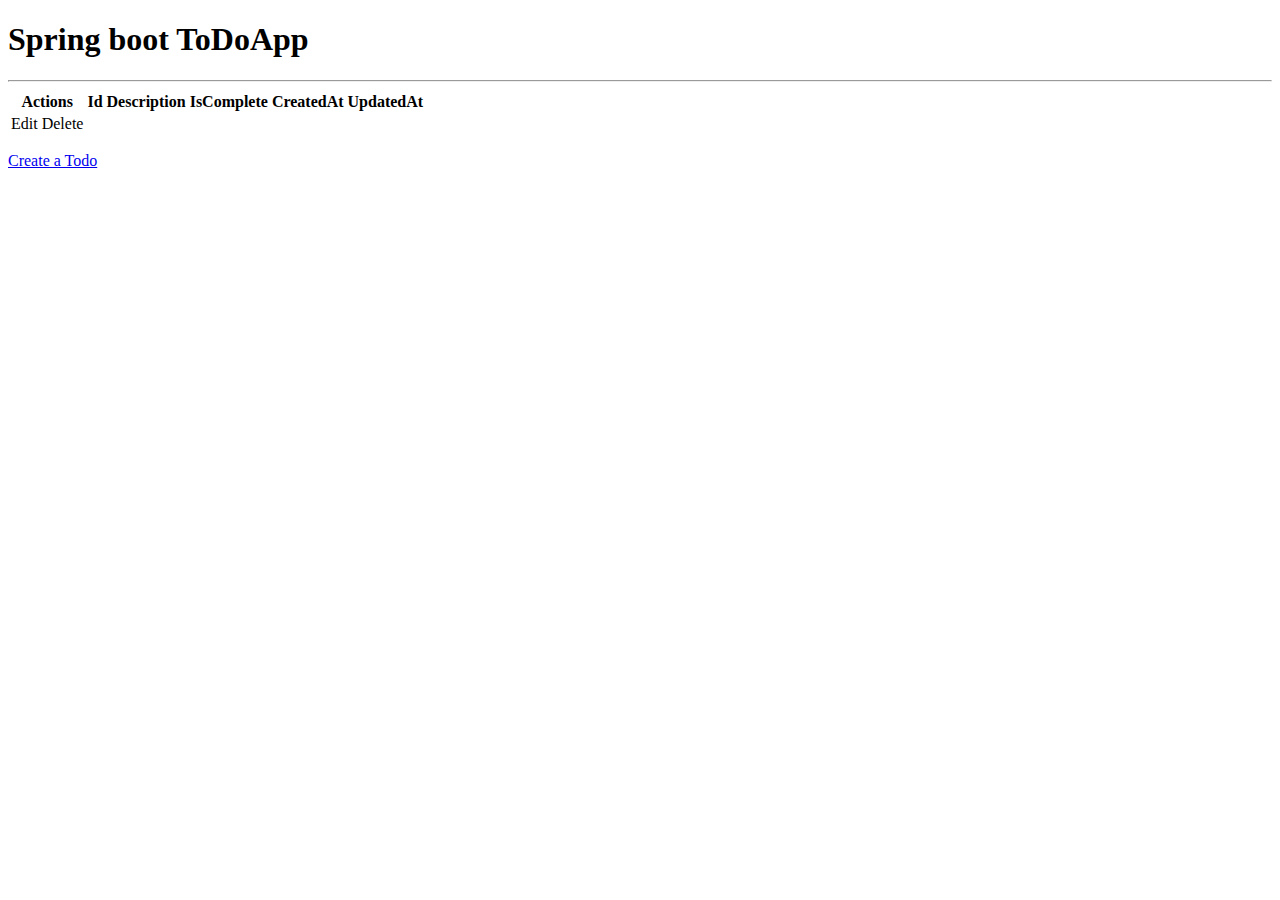
==== src/main/resources/templates/index.html @ cb89479a "add html files: home page, create page and delete page" ====
<!DOCTYPE html>
<html xmlns:th="http://www.thymeleaf.org">
<head>
    <meta charset="utf-8">
    <meta http-equiv="X-UA-Compatible" content="IE=edge">
    <meta name="viewport" content="width=device-width, initial-scale=1">
    <link th:rel="stylesheet" th:href="@{/webjars/bootstrap/5.2.2/css/bootstrap.min.css}"/>
</head>
<body>
<div class="container">
    <h1>Spring boot ToDoApp</h1>
    <hr/>

    <table class="table table-bordered table-stripped">
        <thread>
            <tr>
                <th>Actions</th>
                <th>Id</th>
                <th>Description</th>
                <th>IsComplete</th>
                <th>CreatedAt</th>
                <th>UpdatedAt</th>
            </tr>
        </thread>
        <tbody>
        <tr th:each="item : ${todoItems}" th:class="${item.isComplete} ? 'alert alert-success' : 'alert alert-warning'">
            <td>
                <div class="btn btn-group-sm" role="group">
                    <a class="btn btn-info" th:href="@{/edit/{id}(id=${item.id})}">
                        <i class="bi bi-pencil-fill"></i> Edit</a>
                    <a class="btn btn-danger" th:href="@{/delete/{id}(id=${item.id})}">
                        <i class="bi bi-trash-fill"></i> Delete</a>
                </div>
            </td>
            <td th:text="${item.id}"></td>
            <td th:text="${item.description}"></td>
            <td>
                <span th:if="${item.isComplete} == true" th:text="Yes" />
                <span th:unless="${item.isComplete} == true" th:text="No" />
            </td>
            <td th:text="${item.createdAt}"></td>
            <td th:text="${item.updatedAt}"></td>
        </tr>
        </tbody>
    </table>
    <p><a class="btn btn-outline-success" href="/create-todo">
        <i class="bi bi-plus-square-fill"></i> Create a Todo</a>
    </p>
</div>
<script th:src="@{/webjars/bootstrap/5.2.2/js/bootstrap.min.js}"></script>
</body>
</html>
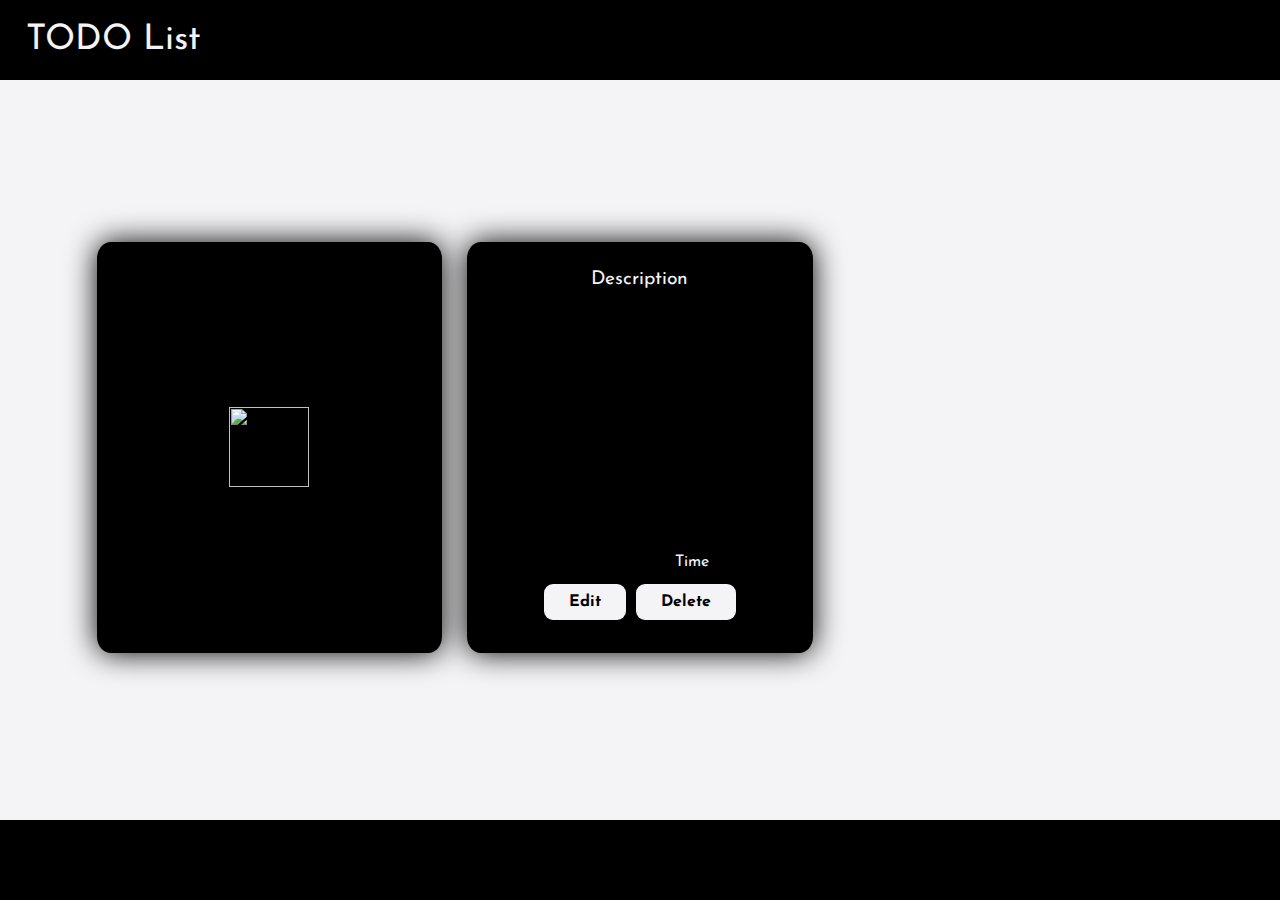
==== commit a9098e99: "add new style for main page" ====
--- a/src/main/resources/templates/index.html
+++ b/src/main/resources/templates/index.html
@@ -1,53 +1,61 @@
 <!DOCTYPE html>
-<html xmlns:th="http://www.thymeleaf.org">
+<html xmlns:th="http://www.thymeleaf.org" lang="en">
 <head>
-    <meta charset="utf-8">
-    <meta http-equiv="X-UA-Compatible" content="IE=edge">
-    <meta name="viewport" content="width=device-width, initial-scale=1">
-    <link th:rel="stylesheet" th:href="@{/webjars/bootstrap/5.2.2/css/bootstrap.min.css}"/>
+    <meta charset="UTF-8">
+    <link rel="stylesheet" href="../static/css/reset.css" th:href="@{/css/reset.css}">
+    <link rel="stylesheet" href="../static/css/todo-list-style.css" th:href="@{/css/todo-list-style.css}">
+    <link rel="preconnect" href="https://fonts.googleapis.com">
+    <link rel="preconnect" href="https://fonts.gstatic.com" crossorigin>
+    <link href="https://fonts.googleapis.com/css2?family=Josefin+Sans:wght@100;400&display=swap" rel="stylesheet">
+    <title>ToDo List</title>
 </head>
 <body>
-<div class="container">
-    <h1>Spring boot ToDoApp</h1>
-    <hr/>
+<header>
+    <div class="header-block">
+        <h1>TODO List</h1>
+    </div>
+</header>
+<article>
+    <div class="main_class">
+        <section class="cards">
+            <article class="card" id="add-card">
+                <div class="card-content" style="justify-content: center; align-items: center;">
+                    <a id="link" th:href="@{/create-todo}">
+                        <img id="add-img" src="/static/img/add.png" th:src="@{/img/add.png}">
+                    </a>
+                </div>
+            </article>
+            <article class="card" th:each="item : ${todoItems}">
+                <div class="card-content">
+                    <div id="card-description">
+                        <h1 th:text="${item.description}">Description</h1>
+                    </div>
+                    <div id="card-time">
+                        <h1 th:text="${item.updatedAt}">Time</h1>
+                        <img class="icon" th:src="@{/img/edit-icon.png}"
+                             th:style="(${item.createdAt} == ${item.updatedAt}) ? 'visibility : hidden;':'visibility: visible;'"/>
+                        <img class="icon" th:if="${item.isComplete} == true" th:src="@{/img/true.png}"/>
+                        <img class="icon" th:unless="${item.isComplete} == true" th:src="@{/img/false.png}"/>
+                    </div>
+                    <div id="buttons-box">
+                        <a th:href="@{/edit/{id}(id=${item.id})}">
+                            <button id="button-edit"><strong>Edit</strong></button>
+                        </a>
+                        <a th:href="@{/delete/{id}(id=${item.id})}">
+                            <button id="button-delete"><strong>Delete</strong></button>
+                        </a>
+                    </div>
+                </div>
+                </a>
+            </article>
+        </section>
 
-    <table class="table table-bordered table-stripped">
-        <thread>
-            <tr>
-                <th>Actions</th>
-                <th>Id</th>
-                <th>Description</th>
-                <th>IsComplete</th>
-                <th>CreatedAt</th>
-                <th>UpdatedAt</th>
-            </tr>
-        </thread>
-        <tbody>
-        <tr th:each="item : ${todoItems}" th:class="${item.isComplete} ? 'alert alert-success' : 'alert alert-warning'">
-            <td>
-                <div class="btn btn-group-sm" role="group">
-                    <a class="btn btn-info" th:href="@{/edit/{id}(id=${item.id})}">
-                        <i class="bi bi-pencil-fill"></i> Edit</a>
-                    <a class="btn btn-danger" th:href="@{/delete/{id}(id=${item.id})}">
-                        <i class="bi bi-trash-fill"></i> Delete</a>
-                </div>
-            </td>
-            <td th:text="${item.id}"></td>
-            <td th:text="${item.description}"></td>
-            <td>
-                <span th:if="${item.isComplete} == true" th:text="Yes" />
-                <span th:unless="${item.isComplete} == true" th:text="No" />
-            </td>
-            <td th:text="${item.createdAt}"></td>
-            <td th:text="${item.updatedAt}"></td>
-        </tr>
-        </tbody>
-    </table>
-    <p><a class="btn btn-outline-success" href="/create-todo">
-        <i class="bi bi-plus-square-fill"></i> Create a Todo</a>
-    </p>
-</div>
-<script th:src="@{/webjars/bootstrap/5.2.2/js/bootstrap.min.js}"></script>
+    </div>
+</article>
+
+<footer>
+
+</footer>
+
 </body>
-</html>
-
+</html>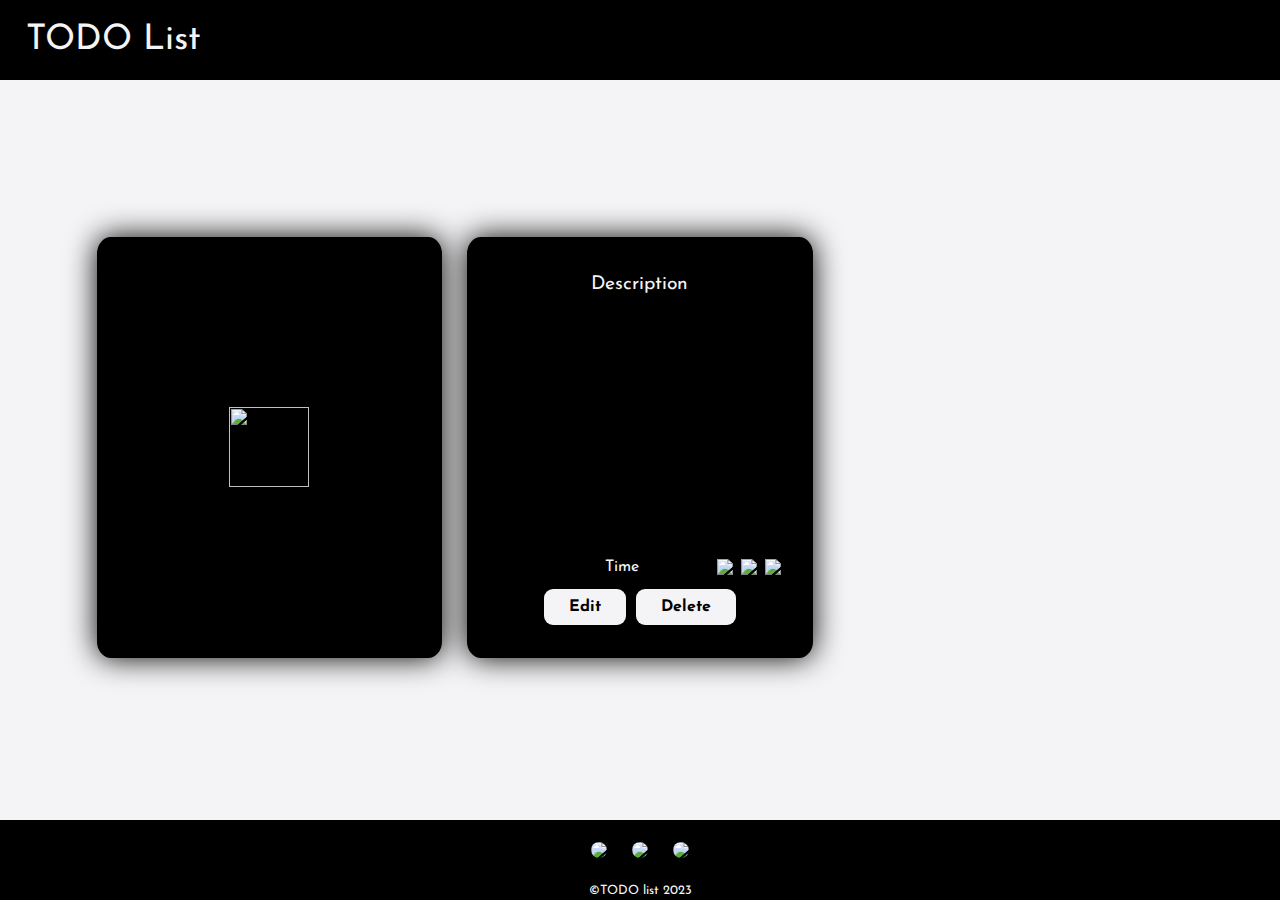
==== commit 71916532: "fix index.html file" ====
--- a/src/main/resources/templates/index.html
+++ b/src/main/resources/templates/index.html
@@ -6,7 +6,7 @@
     <link rel="stylesheet" href="../static/css/todo-list-style.css" th:href="@{/css/todo-list-style.css}">
     <link rel="preconnect" href="https://fonts.googleapis.com">
     <link rel="preconnect" href="https://fonts.gstatic.com" crossorigin>
-    <link href="https://fonts.googleapis.com/css2?family=Josefin+Sans:wght@100;400&display=swap" rel="stylesheet">
+    <link href="http://fonts.googleapis.com/css?family=Josefin+Sans&subset=latin,latin-ext" rel="stylesheet">
     <title>ToDo List</title>
 </head>
 <body>
@@ -28,25 +28,24 @@
             <article class="card" th:each="item : ${todoItems}">
                 <div class="card-content">
                     <div id="card-description">
-                        <h1 th:text="${item.description}">Description</h1>
+                        <h1 id="description" th:text="${item.description}">Description</h1>
                     </div>
                     <div id="card-time">
                         <h1 th:text="${item.updatedAt}">Time</h1>
-                        <img class="icon" th:src="@{/img/edit-icon.png}"
+                        <img class="icon" src="/img/edit-icon.png" th:src="@{/img/edit-icon.png}"
                              th:style="(${item.createdAt} == ${item.updatedAt}) ? 'visibility : hidden;':'visibility: visible;'"/>
-                        <img class="icon" th:if="${item.isComplete} == true" th:src="@{/img/true.png}"/>
-                        <img class="icon" th:unless="${item.isComplete} == true" th:src="@{/img/false.png}"/>
+                        <img class="icon" src="/img/true.png" th:if="${item.isComplete} == true" th:src="@{/img/true.png}"/>
+                        <img class="icon" src="/img/false.png" th:unless="${item.isComplete} == true" th:src="@{/img/false.png}"/>
                     </div>
                     <div id="buttons-box">
                         <a th:href="@{/edit/{id}(id=${item.id})}">
-                            <button id="button-edit"><strong>Edit</strong></button>
+                            <button id="button-green"><strong>Edit</strong></button>
                         </a>
                         <a th:href="@{/delete/{id}(id=${item.id})}">
-                            <button id="button-delete"><strong>Delete</strong></button>
+                            <button id="button-red"><strong>Delete</strong></button>
                         </a>
                     </div>
                 </div>
-                </a>
             </article>
         </section>
 
@@ -54,7 +53,25 @@
 </article>
 
 <footer>
+<div class="footer-icons-main">
+    <div id="footer-items">
+        <a href="https://t.me/vitalik_bella">
+            <img class="footer-img" id="tg" src="/static/img/telegram.png" th:src="@{/img/telegram.png}">
 
+        </a>
+        <a href="https://github.com/nprblm">
+            <img class="footer-img" id="git" src="/static/img/github.png" th:src="@{/img/github.png}">
+
+        </a>
+        <a href="https://www.linkedin.com/in/vitalii-bella-526849230/">
+            <img class="footer-img" id="li" src="/static/img/linkedin.png" th:src="@{/img/linkedin.png}">
+
+        </a>
+    </div>
+</div>
+    <div class="footer-text">
+        <h1 id="footer-bottom-text">©TODO list 2023</h1>
+    </div>
 </footer>
 
 </body>
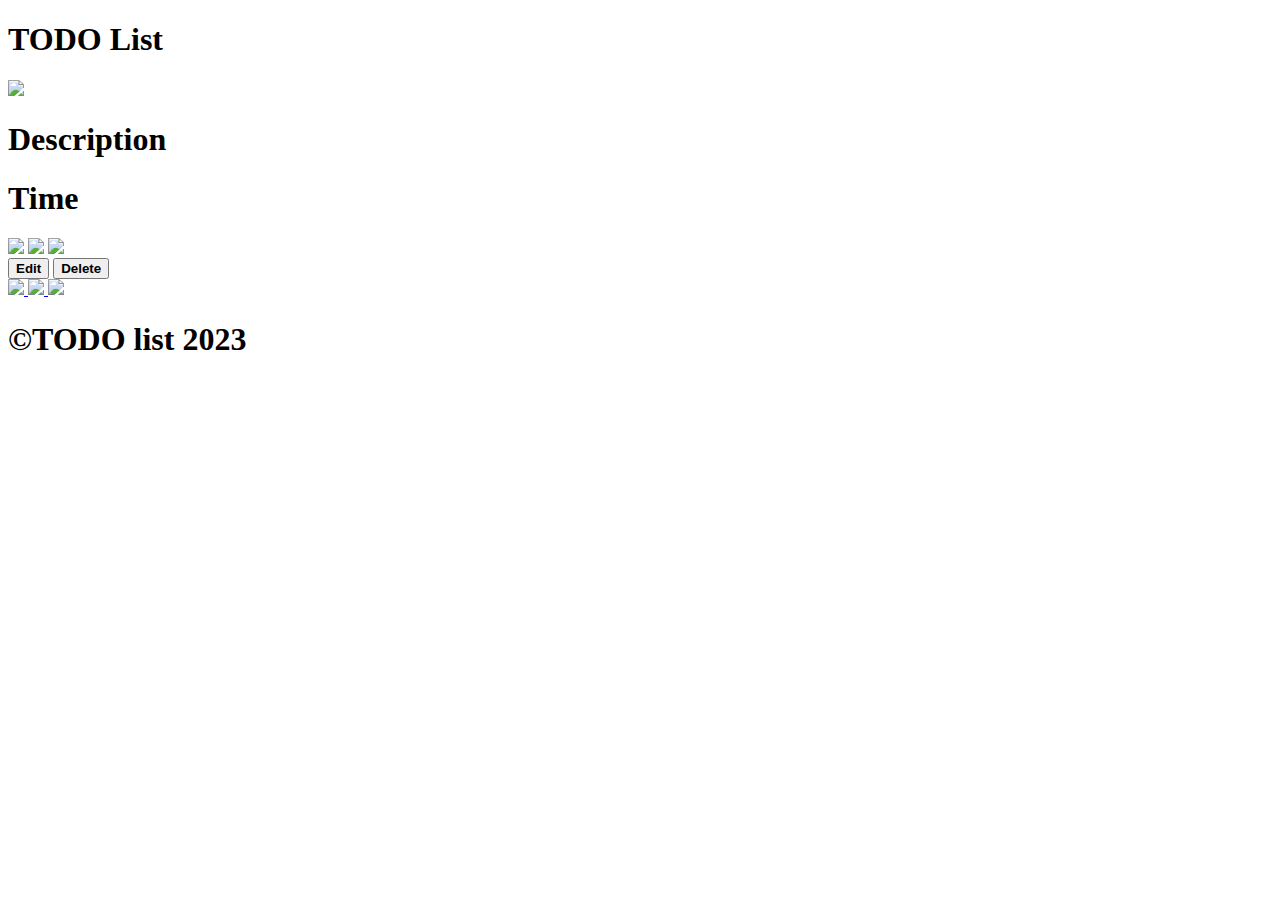
==== commit 4fa2b718: "create Spring Config class and add resources handlers and locations" ====
--- a/src/main/resources/templates/index.html
+++ b/src/main/resources/templates/index.html
@@ -2,8 +2,8 @@
 <html xmlns:th="http://www.thymeleaf.org" lang="en">
 <head>
     <meta charset="UTF-8">
-    <link rel="stylesheet" href="../static/css/reset.css" th:href="@{/css/reset.css}">
-    <link rel="stylesheet" href="../static/css/todo-list-style.css" th:href="@{/css/todo-list-style.css}">
+    <link rel="stylesheet" type="text/css" href="/static/css/reset.css">
+    <link rel="stylesheet" type="text/css" href="/static/css/todo-list-style.css">
     <link rel="preconnect" href="https://fonts.googleapis.com">
     <link rel="preconnect" href="https://fonts.gstatic.com" crossorigin>
     <link href="http://fonts.googleapis.com/css?family=Josefin+Sans&subset=latin,latin-ext" rel="stylesheet">
@@ -21,7 +21,7 @@
             <article class="card" id="add-card">
                 <div class="card-content" style="justify-content: center; align-items: center;">
                     <a id="link" th:href="@{/create-todo}">
-                        <img id="add-img" src="/static/img/add.png" th:src="@{/img/add.png}">
+                        <img id="add-img" src="/img/add.png">
                     </a>
                 </div>
             </article>
@@ -32,10 +32,12 @@
                     </div>
                     <div id="card-time">
                         <h1 th:text="${item.updatedAt}">Time</h1>
-                        <img class="icon" src="/img/edit-icon.png" th:src="@{/img/edit-icon.png}"
+                        <img class="icon" src="/img/edit-icon.png"
                              th:style="(${item.createdAt} == ${item.updatedAt}) ? 'visibility : hidden;':'visibility: visible;'"/>
-                        <img class="icon" src="/img/true.png" th:if="${item.isComplete} == true" th:src="@{/img/true.png}"/>
-                        <img class="icon" src="/img/false.png" th:unless="${item.isComplete} == true" th:src="@{/img/false.png}"/>
+                        <img class="icon" th:if="${item.isComplete} == true"
+                             src="/img/true.png"/>
+                        <img class="icon" th:unless="${item.isComplete} == true"
+                             src="/img/false.png"/>
                     </div>
                     <div id="buttons-box">
                         <a th:href="@{/edit/{id}(id=${item.id})}">
@@ -53,22 +55,22 @@
 </article>
 
 <footer>
-<div class="footer-icons-main">
-    <div id="footer-items">
-        <a href="https://t.me/vitalik_bella">
-            <img class="footer-img" id="tg" src="/static/img/telegram.png" th:src="@{/img/telegram.png}">
+    <div class="footer-icons-main">
+        <div id="footer-items">
+            <a href="https://t.me/vitalik_bella">
+                <img class="footer-img" id="tg" src="/img/telegram.png">
 
-        </a>
-        <a href="https://github.com/nprblm">
-            <img class="footer-img" id="git" src="/static/img/github.png" th:src="@{/img/github.png}">
+            </a>
+            <a href="https://github.com/nprblm">
+                <img class="footer-img" id="git" src="/img/github.png">
 
-        </a>
-        <a href="https://www.linkedin.com/in/vitalii-bella-526849230/">
-            <img class="footer-img" id="li" src="/static/img/linkedin.png" th:src="@{/img/linkedin.png}">
+            </a>
+            <a href="https://www.linkedin.com/in/vitalii-bella-526849230/">
+                <img class="footer-img" id="li" src="/img/linkedin.png">
 
-        </a>
+            </a>
+        </div>
     </div>
-</div>
     <div class="footer-text">
         <h1 id="footer-bottom-text">©TODO list 2023</h1>
     </div>
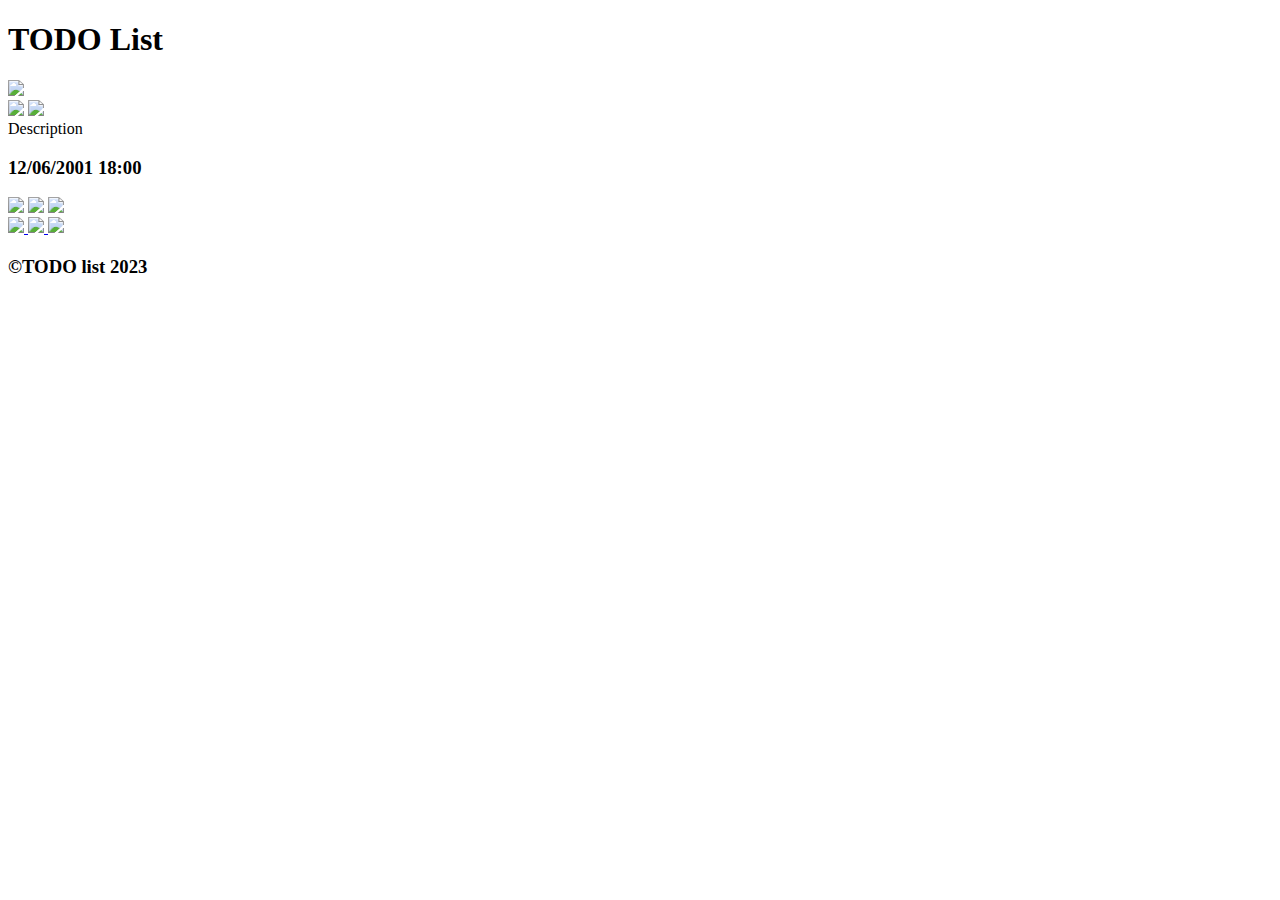
==== commit 394b2e3e: "change styles" ====
--- a/src/main/resources/templates/index.html
+++ b/src/main/resources/templates/index.html
@@ -2,6 +2,7 @@
 <html xmlns:th="http://www.thymeleaf.org" lang="en">
 <head>
     <meta charset="UTF-8">
+    <title>TODO List</title>
     <link rel="stylesheet" type="text/css" href="/static/css/reset.css">
     <link rel="stylesheet" type="text/css" href="/static/css/todo-list-style.css">
     <link rel="preconnect" href="https://fonts.googleapis.com">
@@ -9,71 +10,59 @@
     <link href="http://fonts.googleapis.com/css?family=Josefin+Sans&subset=latin,latin-ext" rel="stylesheet">
     <title>ToDo List</title>
 </head>
+
 <body>
-<header>
-    <div class="header-block">
-        <h1>TODO List</h1>
-    </div>
+
+<header id="header">
+    <h1 id="header_logo">TODO List</h1>
 </header>
-<article>
-    <div class="main_class">
-        <section class="cards">
-            <article class="card" id="add-card">
-                <div class="card-content" style="justify-content: center; align-items: center;">
-                    <a id="link" th:href="@{/create-todo}">
-                        <img id="add-img" src="/img/add.png">
-                    </a>
+
+<article id="main">
+    <div class="card-box">
+        <a id="link" th:href="@{/create-todo}">
+            <div class="card">
+                <div id="add-card">
+                    <img id="add-card-img" src="/img/add.png">
                 </div>
-            </article>
-            <article class="card" th:each="item : ${todoItems}">
-                <div class="card-content">
-                    <div id="card-description">
-                        <h1 id="description" th:text="${item.description}">Description</h1>
-                    </div>
-                    <div id="card-time">
-                        <h1 th:text="${item.updatedAt}">Time</h1>
-                        <img class="icon" src="/img/edit-icon.png"
-                             th:style="(${item.createdAt} == ${item.updatedAt}) ? 'visibility : hidden;':'visibility: visible;'"/>
-                        <img class="icon" th:if="${item.isComplete} == true"
-                             src="/img/true.png"/>
-                        <img class="icon" th:unless="${item.isComplete} == true"
-                             src="/img/false.png"/>
-                    </div>
-                    <div id="buttons-box">
-                        <a th:href="@{/edit/{id}(id=${item.id})}">
-                            <button id="button-green"><strong>Edit</strong></button>
-                        </a>
-                        <a th:href="@{/delete/{id}(id=${item.id})}">
-                            <button id="button-red"><strong>Delete</strong></button>
-                        </a>
-                    </div>
-                </div>
-            </article>
-        </section>
-
+            </div>
+        </a>
+        <div class="card" th:each="item : ${todoItems}">
+            <div class="card-icons">
+                <a th:href="@{/edit/{id}(id=${item.id})}">
+                    <img id="edit-img" class="card-img" src="/img/edit.png">
+                </a>
+                <a th:href="@{/delete/{id}(id=${item.id})}">
+                    <img id="delete-img" class="card-img" src="/img/delete.png">
+                </a>
+            </div>
+            <div class="description" th:text="${item.description}">
+                Description
+            </div>
+            <div class="time">
+                <h3 th:text="${item.updatedAt}">12/06/2001 18:00</h3>
+                <img id="edited-img" class="card-img" src="/img/edited-message.png"
+                     th:style="(${item.createdAt} == ${item.updatedAt}) ? 'visibility : hidden;':'visibility: visible;'">
+                <img id="true-img" class="card-img" th:if="${item.isComplete} == true" src="/img/true.png">
+                <img id="false-img" class="card-img" th:unless="${item.isComplete} == true" src="/img/false.png">
+            </div>
+        </div>
     </div>
 </article>
+</div>
 
-<footer>
-    <div class="footer-icons-main">
-        <div id="footer-items">
-            <a href="https://t.me/vitalik_bella">
-                <img class="footer-img" id="tg" src="/img/telegram.png">
-
-            </a>
-            <a href="https://github.com/nprblm">
-                <img class="footer-img" id="git" src="/img/github.png">
-
-            </a>
-            <a href="https://www.linkedin.com/in/vitalii-bella-526849230/">
-                <img class="footer-img" id="li" src="/img/linkedin.png">
-
-            </a>
-        </div>
+<footer id="footer">
+    <div id="media-links">
+        <a href="https://t.me/vitalik_bella">
+            <img class="image-link" src="/img/telegram.png">
+        </a>
+        <a href="https://github.com/nprblm">
+            <img class="image-link" src="/img/linkedin.png">
+        </a>
+        <a href="https://www.linkedin.com/in/vitalii-bella-526849230/">
+            <img class="image-link" src="/img/github.png">
+        </a>
     </div>
-    <div class="footer-text">
-        <h1 id="footer-bottom-text">©TODO list 2023</h1>
-    </div>
+    <h3>©TODO list 2023</h3>
 </footer>
 
 </body>
